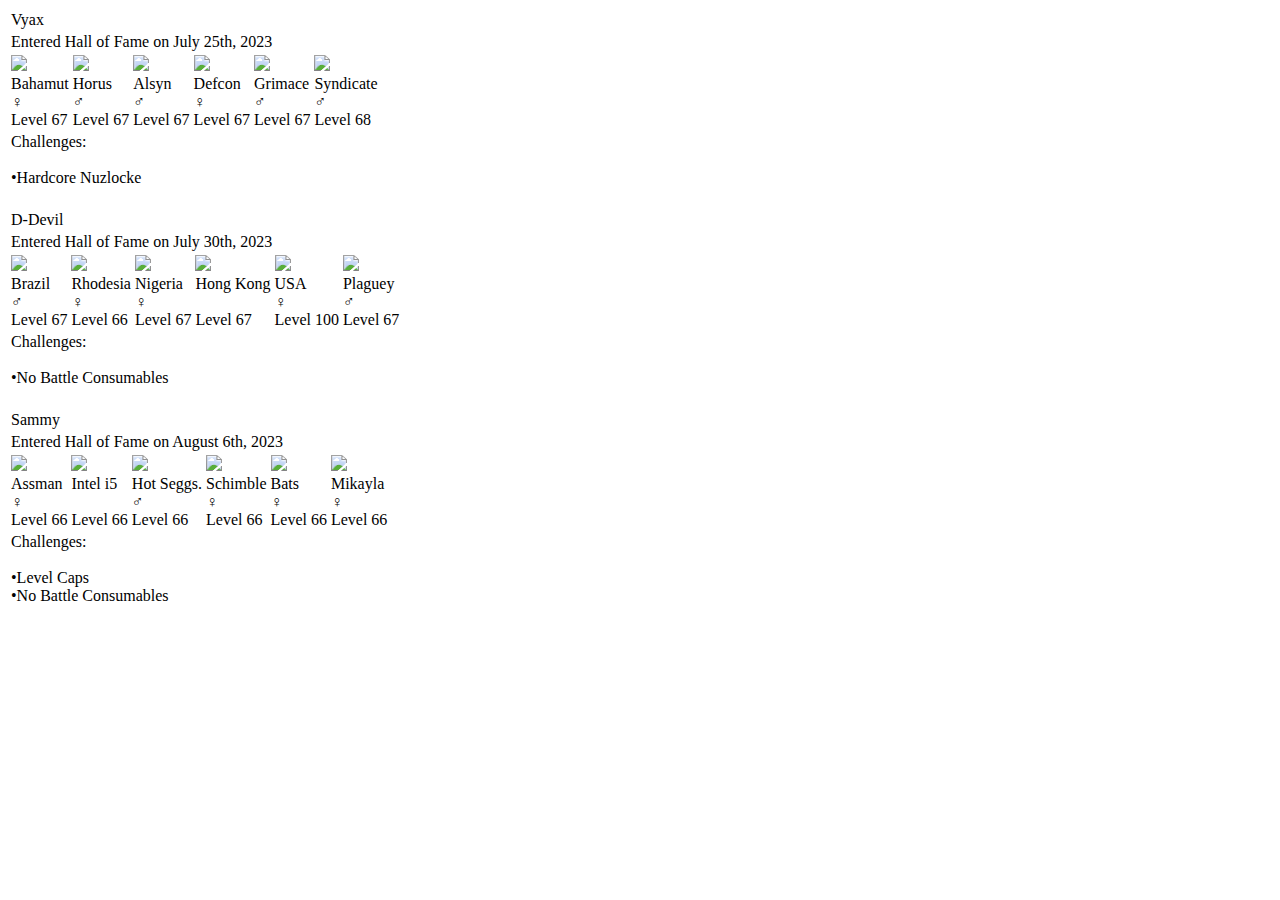
==== addon/table1x1.html @ 6f3d9bba "Update table" ====
<!DOCTYPE html>
<html lang="en">
    <head>
        <meta charset="UTF-8"/>
        <meta http-equiv="X-UA-Compatible" content="IE-edge"/>
        <meta name="viewport" content="width-device-width, initial-scale=1.0"/> 
    </head>
    <body>
        <table class="entry">
            <tr>
                <td colspan="6" class="tabelem">Vyax</td>
            </tr>
            <tr>
                <td colspan="6" class="tabelem">Entered Hall of Fame on July 25th, 2023</td>
            </tr>
            <tr>
                <td class="tabelem"><img src="sprites/spr_rs_salamence.png">
                    <br>Bahamut <div class="female">♀</div>
                    Level 67</td>
                <td class="tabelem"><img src="sprites/spr_rs_blaziken.png">
                    <br>Horus <div class="male">♂</div>
                    Level 67</td>
                <td class="tabelem"><img src="sprites/spr_rs_dragonite.png">
                    <br>Alsyn <div class="male">♂</div>
                    Level 67</td>
                <td class="tabelem"><img src="sprites/spr_rs_skarmory.png">
                    <br>Defcon <div class="female">♀</div>
                    Level 67</td>
                <td class="tabelem"><img src="sprites/spr_rs_muk.png">
                    <br>Grimace <div class="male">♂</div>
                    Level 67</td>
                <td class="tabelem"><img src="sprites/spr_rs_kingdra.png">
                    <br>Syndicate <div class="male">♂</div>
                    Level 68</td>
            </tr>
            <tr>
                <td colspan="6" class="tabelem">
                    Challenges:<br>
                    <br>•Hardcore Nuzlocke
                </td>
            </tr>
        </table>
        <br>
        <table class="entry">
            <tr>
                <td colspan="6" class="tabelem">D-Devil</td>
            </tr>
            <tr>
                <td colspan="6" class="tabelem">Entered Hall of Fame on July 30th, 2023</td>
            </tr>
            <tr>
                <td class="tabelem"><img src="sprites/spr_rs_marowak.png">
                    <br>Brazil <div class="male">♂</div>
                    Level 67</td>
                <td class="tabelem"><img src="sprites/spr_rs_dusclops.png">
                    <br>Rhodesia <div class="female">♀</div>
                    Level 66</td>
                <td class="tabelem"><img src="sprites/spr_rs_gligar.png">
                    <br>Nigeria <div class="female">♀</div>
                    Level 67</td>
                <td class="tabelem"><img src="sprites/spr_rs_metagross.png">
                    <br>Hong Kong <br><br>
                    Level 67</td>
                <td class="tabelem"><img src="sprites/spr_rs_blissey.png">
                    <br>USA <div class="female">♀</div>
                    Level 100</td>
                <td class="tabelem"><img src="sprites/spr_rs_quagsire.png">
                    <br>Plaguey <div class="male">♂</div>
                    Level 67</td>
            </tr>
            <tr>
                <td colspan="6" class="tabelem">
                    Challenges:<br>
                    <br>•No Battle Consumables
                </td>
            </tr>
        </table>
        <br>
        <table class="entry">
            <tr>
                <td colspan="6" class="tabelem">Sammy</td>
            </tr>
            <tr>
                <td colspan="6" class="tabelem">Entered Hall of Fame on August 6th, 2023</td>
            </tr>
            <tr>
                <td class="tabelem"><img src="sprites/spr_rs_sceptile.png">
                    <br>Assman <div class="female">♀</div>
                    Level 66</td>
                <td class="tabelem"><img src="sprites/spr_rs_metagross.png">
                    <br>Intel i5 <br><br>
                    Level 66</td>
                <td class="tabelem"><img src="sprites/spr_rs_typhlosion.png">
                    <br>Hot Seggs. <div class="male">♂</div>
                    Level 66</td>
                <td class="tabelem"><img src="sprites/spr_rs_gardevoir.png">
                    <br>Schimble <div class="female">♀</div>
                    Level 66</td>
                <td class="tabelem"><img src="sprites/spr_rs_gligar.png">
                    <br>Bats <div class="female">♀</div>
                    Level 66</td>
                <td class="tabelem"><img src="sprites/spr_rs_blastoise.png">
                    <br>Mikayla <div class="female">♀</div>
                    Level 66</td>
            </tr>
            <tr>
                <td colspan="6" class="tabelem">
                    Challenges:<br>
                    <br>•Level Caps
                    <br>•No Battle Consumables
                </td>
            </tr>
        </table>
    </body>
</html>
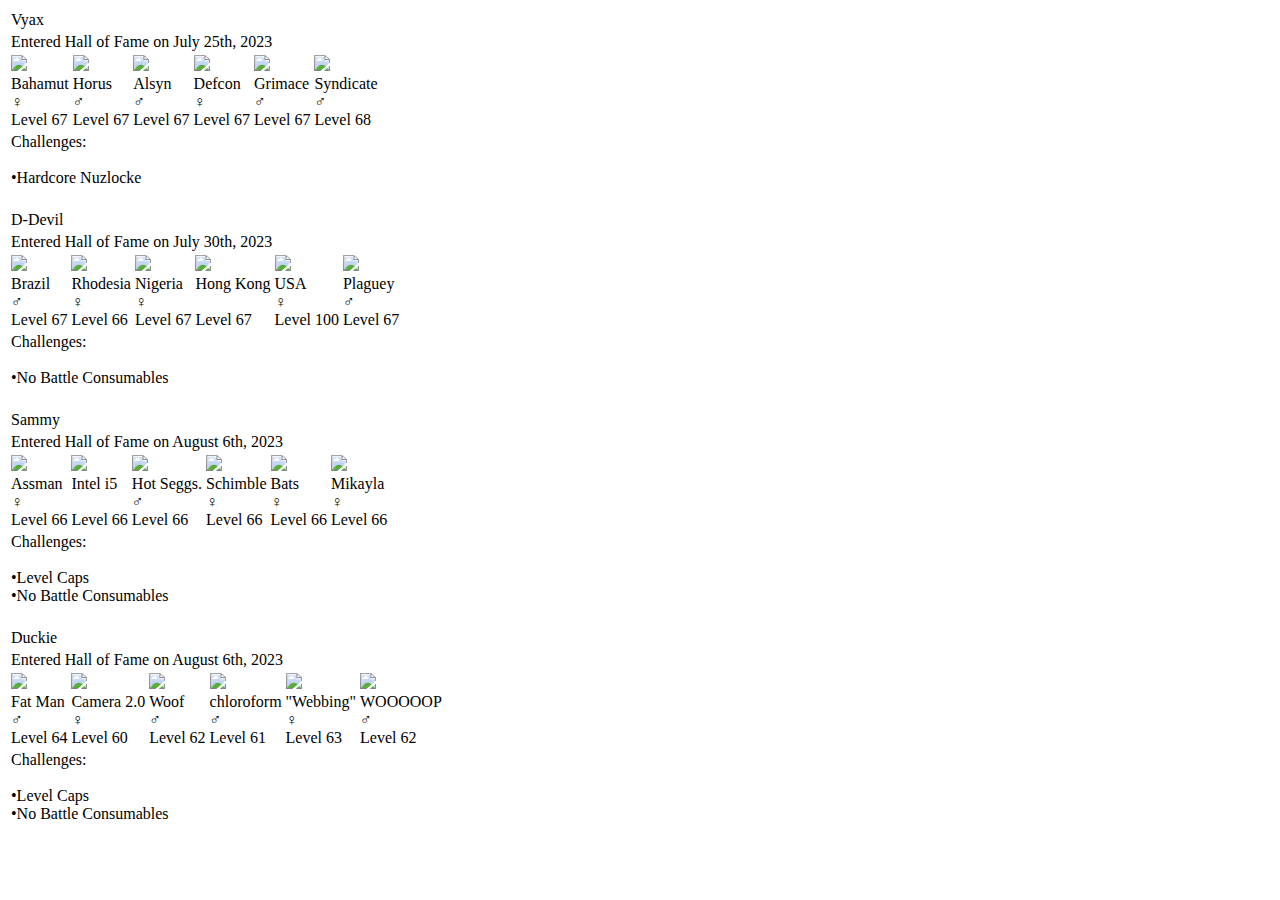
==== commit 1c503c88: "table updated" ====
--- a/addon/table1x1.html
+++ b/addon/table1x1.html
@@ -111,5 +111,41 @@
                 </td>
             </tr>
         </table>
+        <br>
+        <table class="entry">
+            <tr>
+                <td colspan="6" class="tabelem">Duckie</td>
+            </tr>
+            <tr>
+                <td colspan="6" class="tabelem">Entered Hall of Fame on August 6th, 2023</td>
+            </tr>
+            <tr>
+                <td class="tabelem"><img src="sprites/spr_rs_snorlax.png">
+                    <br>Fat Man <div class="male">♂</div>
+                    Level 64</td>
+                <td class="tabelem"><img src="sprites/spr_rs_xatu.png">
+                    <br>Camera 2.0 <div class="female">♀</div>
+                    Level 60</td>
+                <td class="tabelem"><img src="sprites/spr_rs_houndoom.png">
+                    <br>Woof <div class="male">♂</div>
+                    Level 62</td>
+                <td class="tabelem"><img src="sprites/spr_rs_breloom.png">
+                    <br>chloroform <div class="male">♂</div>
+                    Level 61</td>
+                <td class="tabelem"><img src="sprites/spr_rs_ariados.png">
+                    <br>"Webbing" <div class="female">♀</div>
+                    Level 63</td>
+                <td class="tabelem"><img src="sprites/spr_rs_quagsire.png">
+                    <br>WOOOOOP <div class="male">♂</div>
+                    Level 62</td>
+            </tr>
+            <tr>
+                <td colspan="6" class="tabelem">
+                    Challenges:<br>
+                    <br>•Level Caps
+                    <br>•No Battle Consumables
+                </td>
+            </tr>
+        </table>
     </body>
 </html>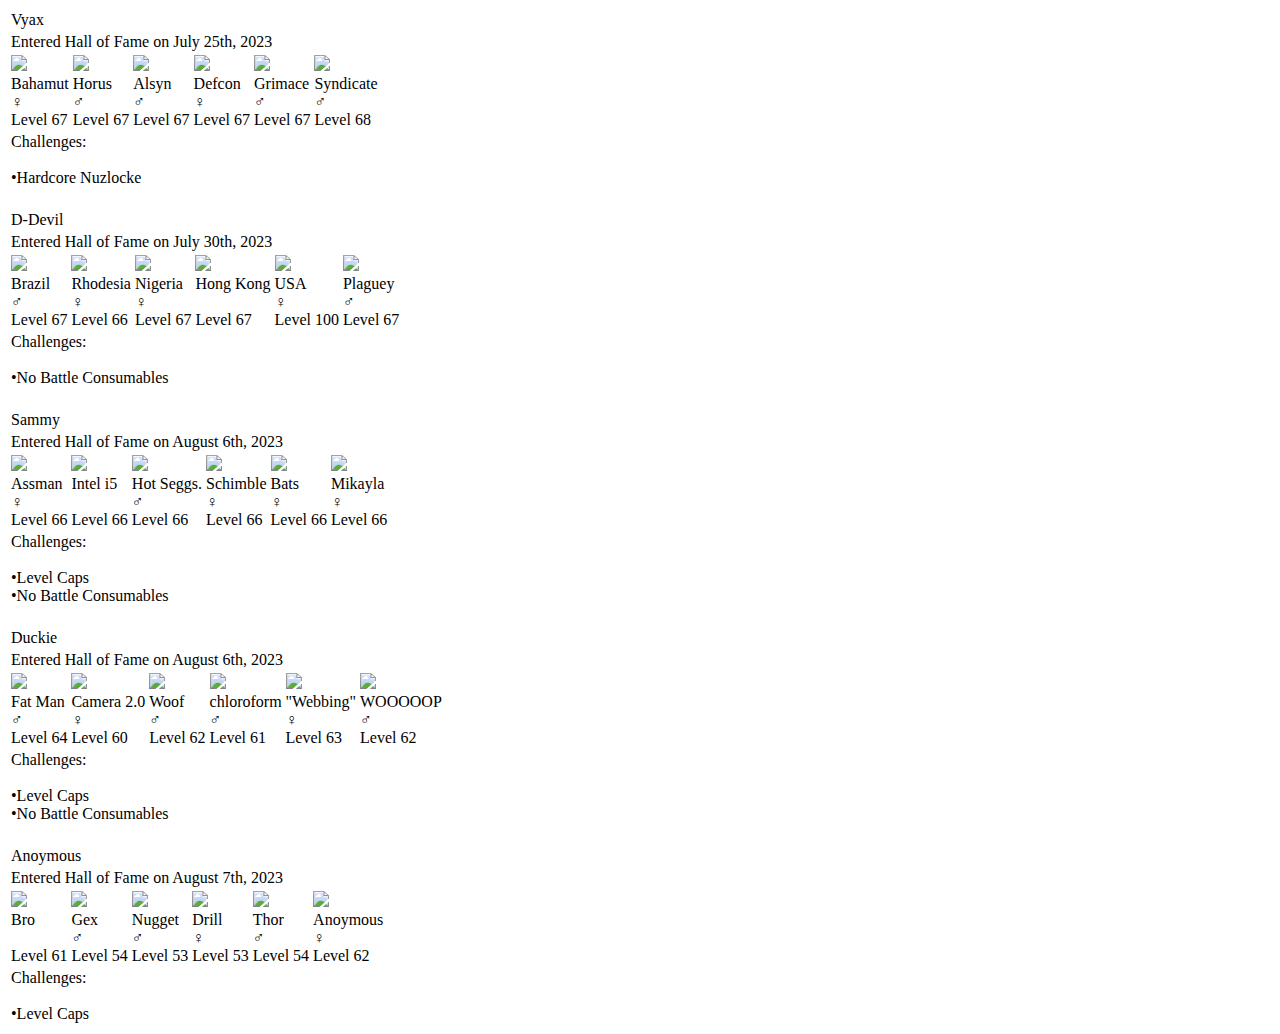
==== commit 9b283348: "update" ====
--- a/addon/table1x1.html
+++ b/addon/table1x1.html
@@ -147,5 +147,40 @@
                 </td>
             </tr>
         </table>
+        <br>
+        <table class="entry">
+            <tr>
+                <td colspan="6" class="tabelem">Anoymous</td>
+            </tr>
+            <tr>
+                <td colspan="6" class="tabelem">Entered Hall of Fame on August 7th, 2023</td>
+            </tr>
+            <tr>
+                <td class="tabelem"><img src="sprites/spr_rs_metagross.png">
+                    <br>Bro <br><br>
+                    Level 61</td>
+                <td class="tabelem"><img src="sprites/spr_rs_sceptile.png">
+                    <br>Gex <div class="male">♂</div>
+                    Level 54</td>
+                <td class="tabelem"><img src="sprites/spr_rs_xatu.png">
+                    <br>Nugget <div class="male">♂</div>
+                    Level 53</td>
+                <td class="tabelem"><img src="sprites/spr_rs_nidoqueen.png">
+                    <br>Drill <div class="female">♀</div>
+                    Level 53</td>
+                <td class="tabelem"><img src="sprites/spr_rs_electabuzz.png">
+                    <br>Thor <div class="male">♂</div>
+                    Level 54</td>
+                <td class="tabelem"><img src="sprites/spr_rs_milotic.png">
+                    <br>Anoymous <div class="female">♀</div>
+                    Level 62</td>
+            </tr>
+            <tr>
+                <td colspan="6" class="tabelem">
+                    Challenges:<br>
+                    <br>•Level Caps
+                </td>
+            </tr>
+        </table>
     </body>
 </html>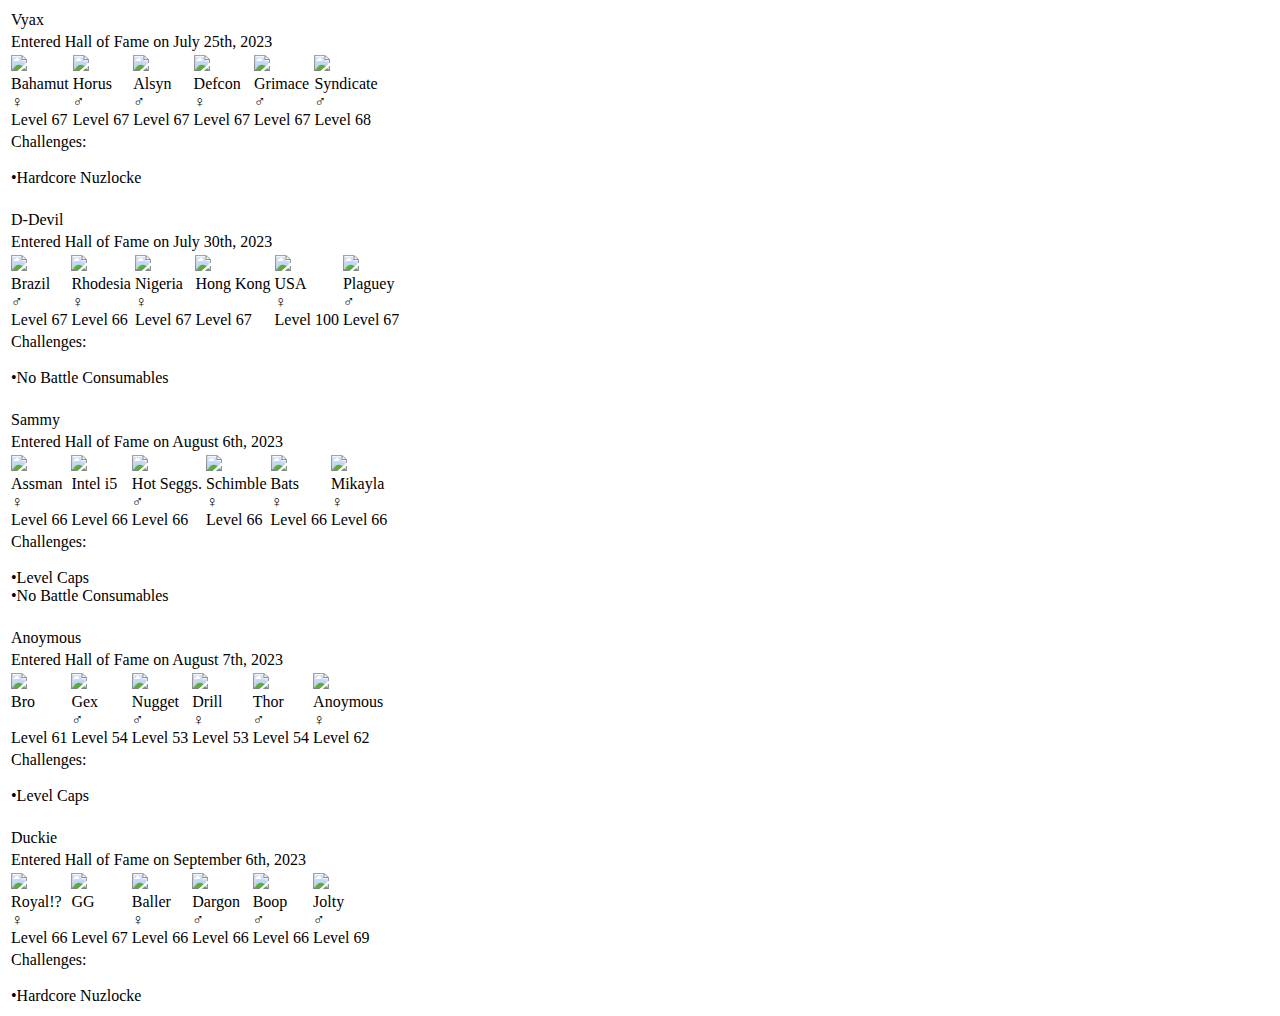
==== commit e9a38100: "Update Duckie" ====
--- a/addon/table1x1.html
+++ b/addon/table1x1.html
@@ -114,42 +114,6 @@
         <br>
         <table class="entry">
             <tr>
-                <td colspan="6" class="tabelem">Duckie</td>
-            </tr>
-            <tr>
-                <td colspan="6" class="tabelem">Entered Hall of Fame on August 6th, 2023</td>
-            </tr>
-            <tr>
-                <td class="tabelem"><img src="sprites/spr_rs_snorlax.png">
-                    <br>Fat Man <div class="male">♂</div>
-                    Level 64</td>
-                <td class="tabelem"><img src="sprites/spr_rs_xatu.png">
-                    <br>Camera 2.0 <div class="female">♀</div>
-                    Level 60</td>
-                <td class="tabelem"><img src="sprites/spr_rs_houndoom.png">
-                    <br>Woof <div class="male">♂</div>
-                    Level 62</td>
-                <td class="tabelem"><img src="sprites/spr_rs_breloom.png">
-                    <br>chloroform <div class="male">♂</div>
-                    Level 61</td>
-                <td class="tabelem"><img src="sprites/spr_rs_ariados.png">
-                    <br>"Webbing" <div class="female">♀</div>
-                    Level 63</td>
-                <td class="tabelem"><img src="sprites/spr_rs_quagsire.png">
-                    <br>WOOOOOP <div class="male">♂</div>
-                    Level 62</td>
-            </tr>
-            <tr>
-                <td colspan="6" class="tabelem">
-                    Challenges:<br>
-                    <br>•Level Caps
-                    <br>•No Battle Consumables
-                </td>
-            </tr>
-        </table>
-        <br>
-        <table class="entry">
-            <tr>
                 <td colspan="6" class="tabelem">Anoymous</td>
             </tr>
             <tr>
@@ -182,5 +146,40 @@
                 </td>
             </tr>
         </table>
+        <br>
+        <table class="entry">
+            <tr>
+                <td colspan="6" class="tabelem">Duckie</td>
+            </tr>
+            <tr>
+                <td colspan="6" class="tabelem">Entered Hall of Fame on September 6th, 2023</td>
+            </tr>
+            <tr>
+                <td class="tabelem"><img src="sprites/spr_rs_slowking.png">
+                    <br>Royal!? <div class="female">♀</div>
+                    Level 66</td>
+                <td class="tabelem"><img src="sprites/spr_rs_ditto.png">
+                    <br>GG <br><br>
+                    Level 67</td>
+                <td class="tabelem"><img src="sprites/spr_rs_breloom.png">
+                    <br>Baller <div class="female">♀</div>
+                    Level 66</td>
+                <td class="tabelem"><img src="sprites/spr_rs_dragonite.png">
+                    <br>Dargon <div class="male">♂</div>
+                    Level 66</td>
+                <td class="tabelem"><img src="sprites/spr_rs_cradily.png">
+                    <br>Boop <div class="male">♂</div>
+                    Level 66</td>
+                <td class="tabelem"><img src="sprites/spr_rs_jolteon.png">
+                    <br>Jolty <div class="male">♂</div>
+                    Level 69</td>
+            </tr>
+            <tr>
+                <td colspan="6" class="tabelem">
+                    Challenges:<br>
+                    <br>•Hardcore Nuzlocke
+                </td>
+            </tr>
+        </table>
     </body>
 </html>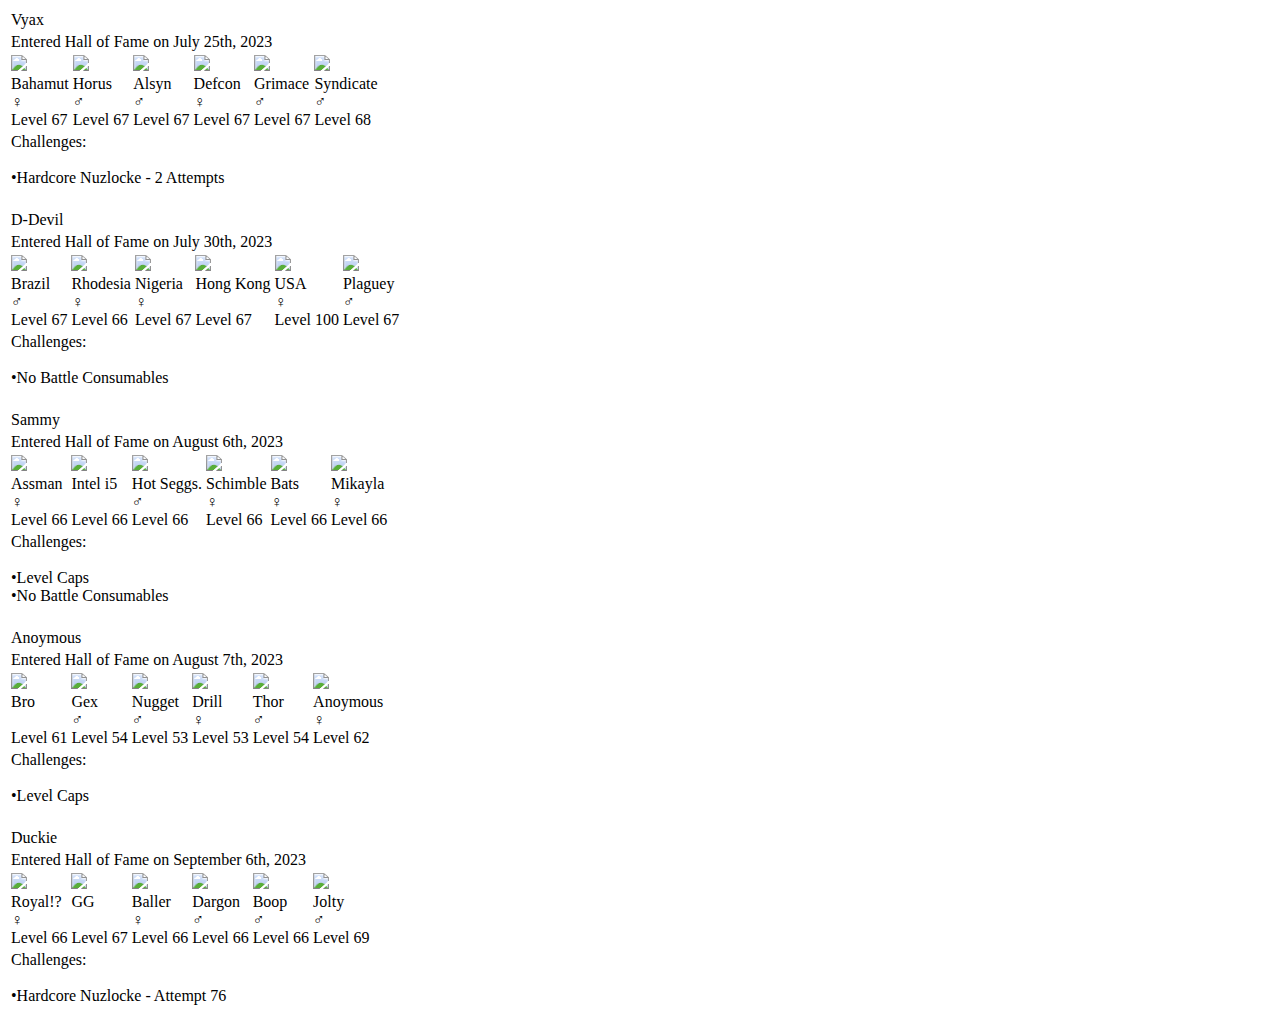
==== commit 63dcca92: "add attempt count" ====
--- a/addon/table1x1.html
+++ b/addon/table1x1.html
@@ -36,7 +36,7 @@
             <tr>
                 <td colspan="6" class="tabelem">
                     Challenges:<br>
-                    <br>•Hardcore Nuzlocke
+                    <br>•Hardcore Nuzlocke - 2 Attempts
                 </td>
             </tr>
         </table>
@@ -177,7 +177,7 @@
             <tr>
                 <td colspan="6" class="tabelem">
                     Challenges:<br>
-                    <br>•Hardcore Nuzlocke
+                    <br>•Hardcore Nuzlocke - Attempt 76
                 </td>
             </tr>
         </table>
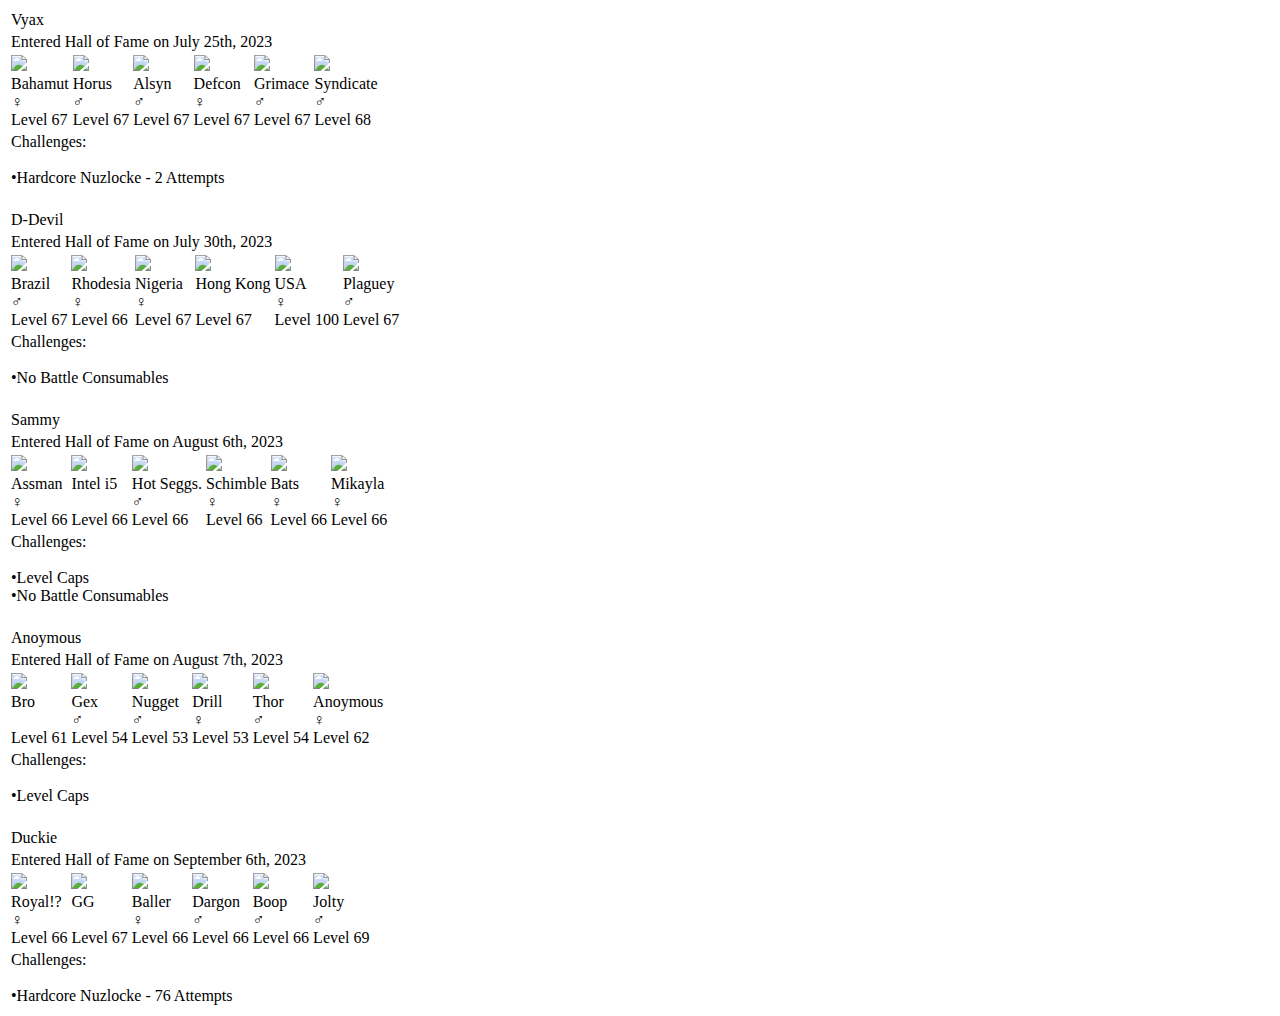
==== commit d6cf61c6: "redo" ====
--- a/addon/table1x1.html
+++ b/addon/table1x1.html
@@ -177,7 +177,7 @@
             <tr>
                 <td colspan="6" class="tabelem">
                     Challenges:<br>
-                    <br>•Hardcore Nuzlocke - Attempt 76
+                    <br>•Hardcore Nuzlocke - 76 Attempts
                 </td>
             </tr>
         </table>
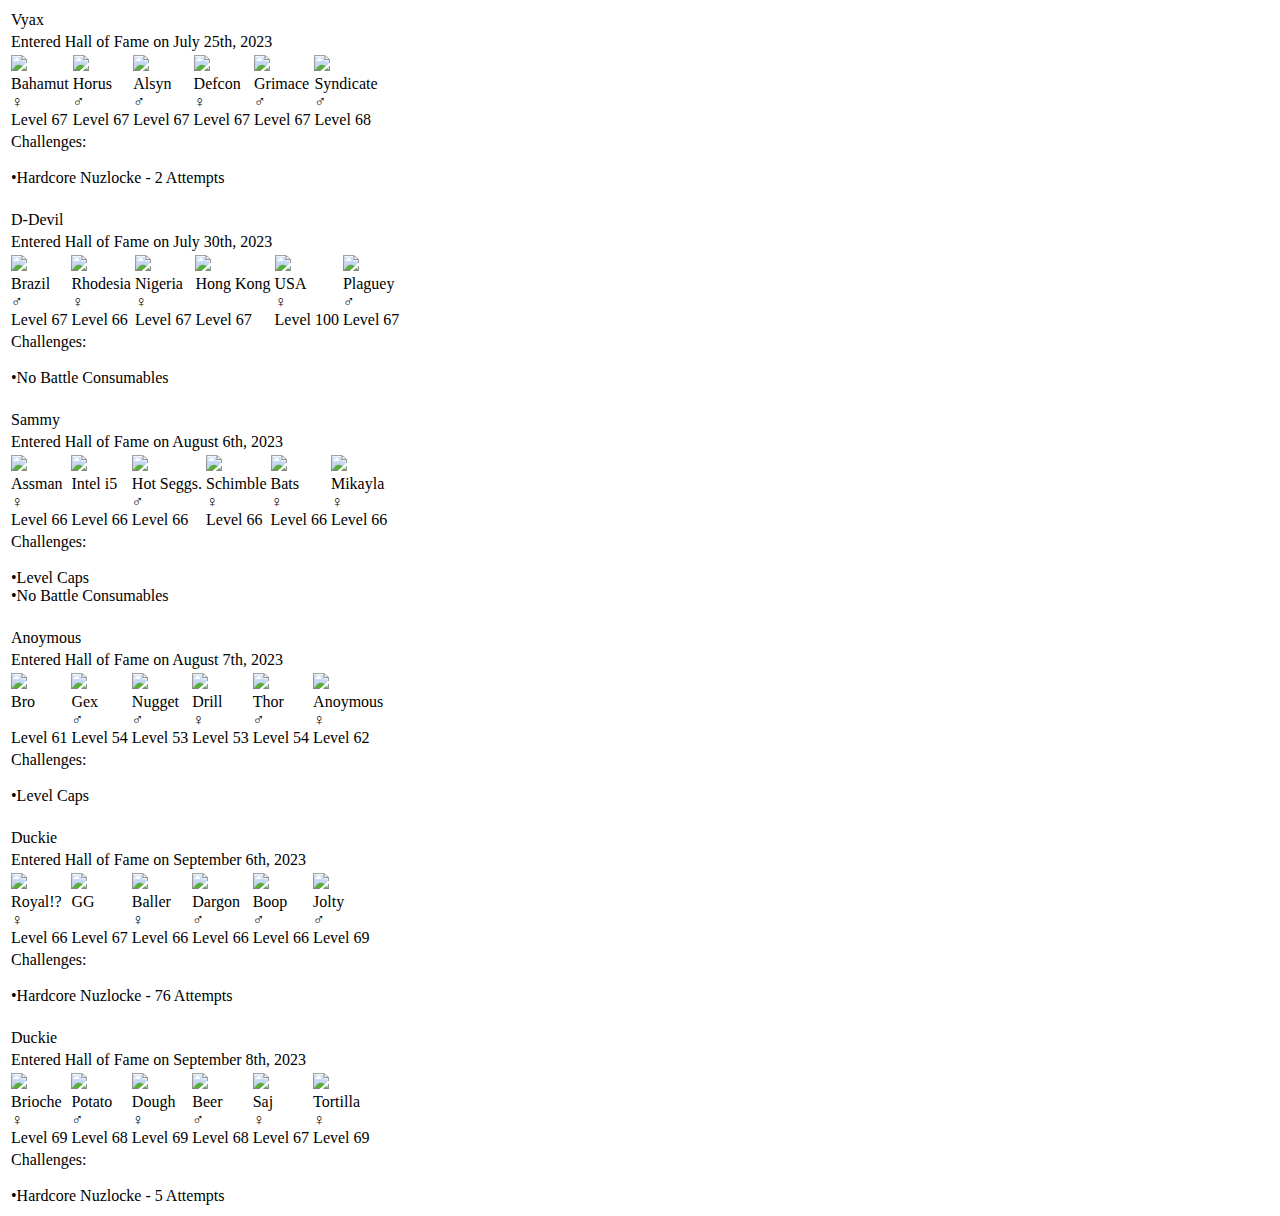
==== commit c0c07322: "Add Mutt" ====
--- a/addon/table1x1.html
+++ b/addon/table1x1.html
@@ -181,5 +181,40 @@
                 </td>
             </tr>
         </table>
+        <br>
+        <table class="entry">
+            <tr>
+                <td colspan="6" class="tabelem">Duckie</td>
+            </tr>
+            <tr>
+                <td colspan="6" class="tabelem">Entered Hall of Fame on September 8th, 2023</td>
+            </tr>
+            <tr>
+                <td class="tabelem"><img src="sprites/spr_rs_sceptile.png">
+                    <br>Brioche <div class="female">♀</div>
+                    Level 69</td>
+                <td class="tabelem"><img src="sprites/spr_rs_jolteon.png">
+                    <br>Potato <div class="male">♂</div>
+                    Level 68</td>
+                <td class="tabelem"><img src="sprites/spr_rs_houndoom.png">
+                    <br>Dough <div class="female">♀</div>
+                    Level 69</td>
+                <td class="tabelem"><img src="sprites/spr_rs_gyarados.png">
+                    <br>Beer <div class="male">♂</div>
+                    Level 68</td>
+                <td class="tabelem"><img src="sprites/spr_rs_salamence.png">
+                    <br>Saj <div class="female">♀</div>
+                    Level 67</td>
+                <td class="tabelem"><img src="sprites/spr_rs_tyranitar.png">
+                    <br>Tortilla <div class="female">♀</div>
+                    Level 69</td>
+            </tr>
+            <tr>
+                <td colspan="6" class="tabelem">
+                    Challenges:<br>
+                    <br>•Hardcore Nuzlocke - 5 Attempts
+                </td>
+            </tr>
+        </table>
     </body>
 </html>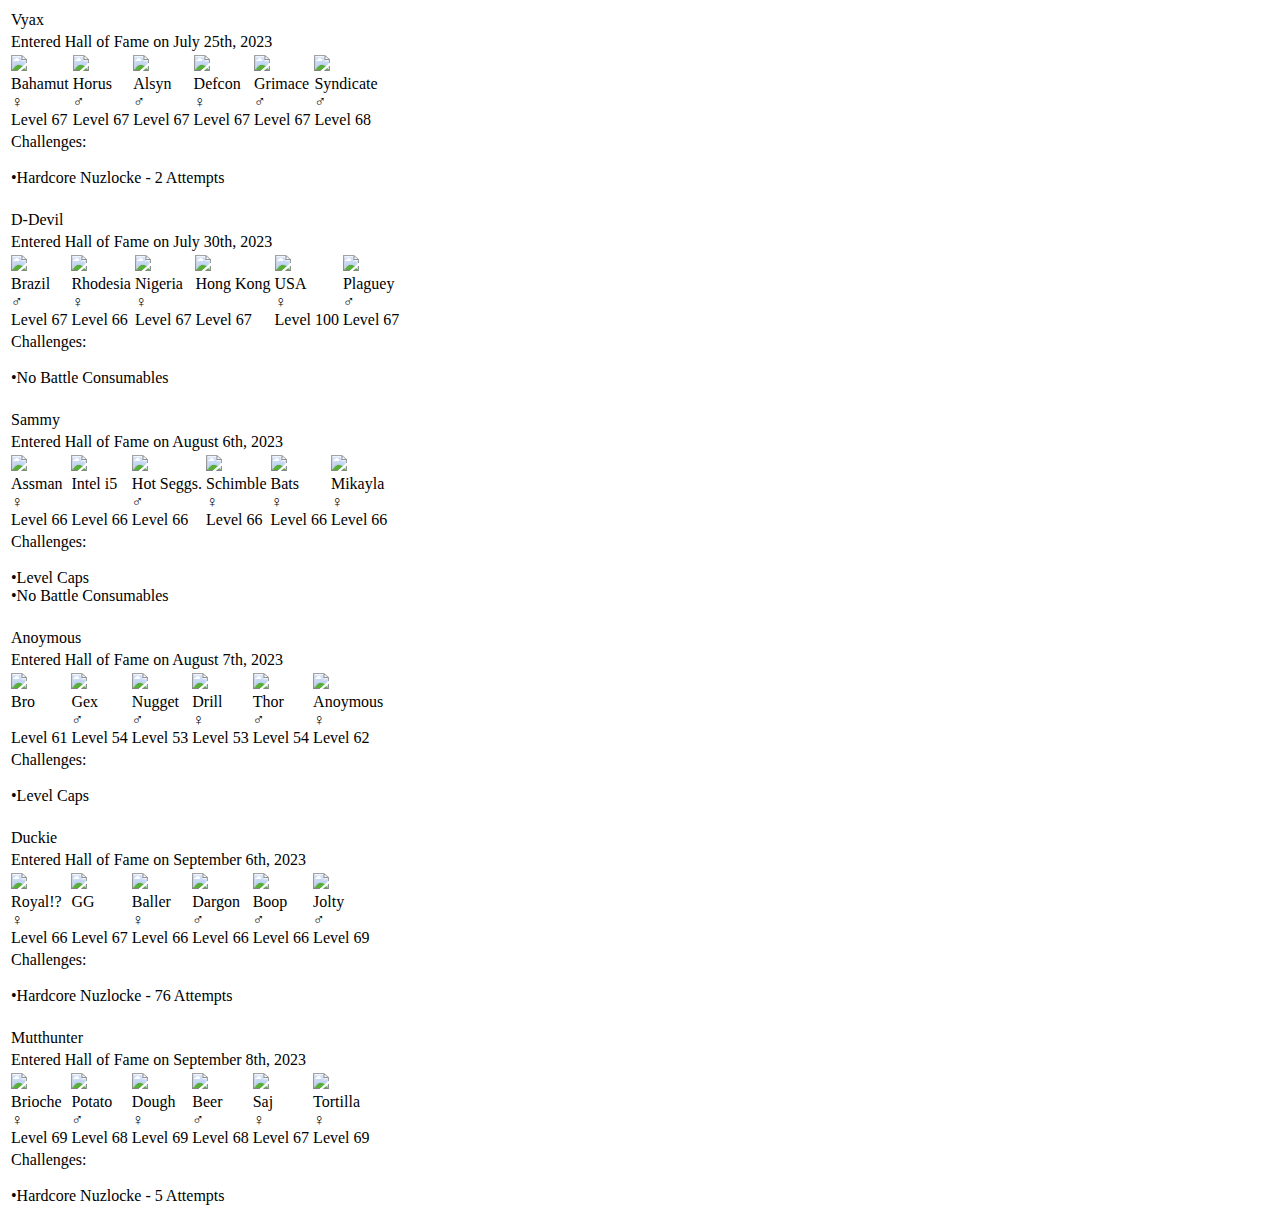
==== commit f0f13e88: "they fuckin" ====
--- a/addon/table1x1.html
+++ b/addon/table1x1.html
@@ -184,7 +184,7 @@
         <br>
         <table class="entry">
             <tr>
-                <td colspan="6" class="tabelem">Duckie</td>
+                <td colspan="6" class="tabelem">Mutthunter</td>
             </tr>
             <tr>
                 <td colspan="6" class="tabelem">Entered Hall of Fame on September 8th, 2023</td>
